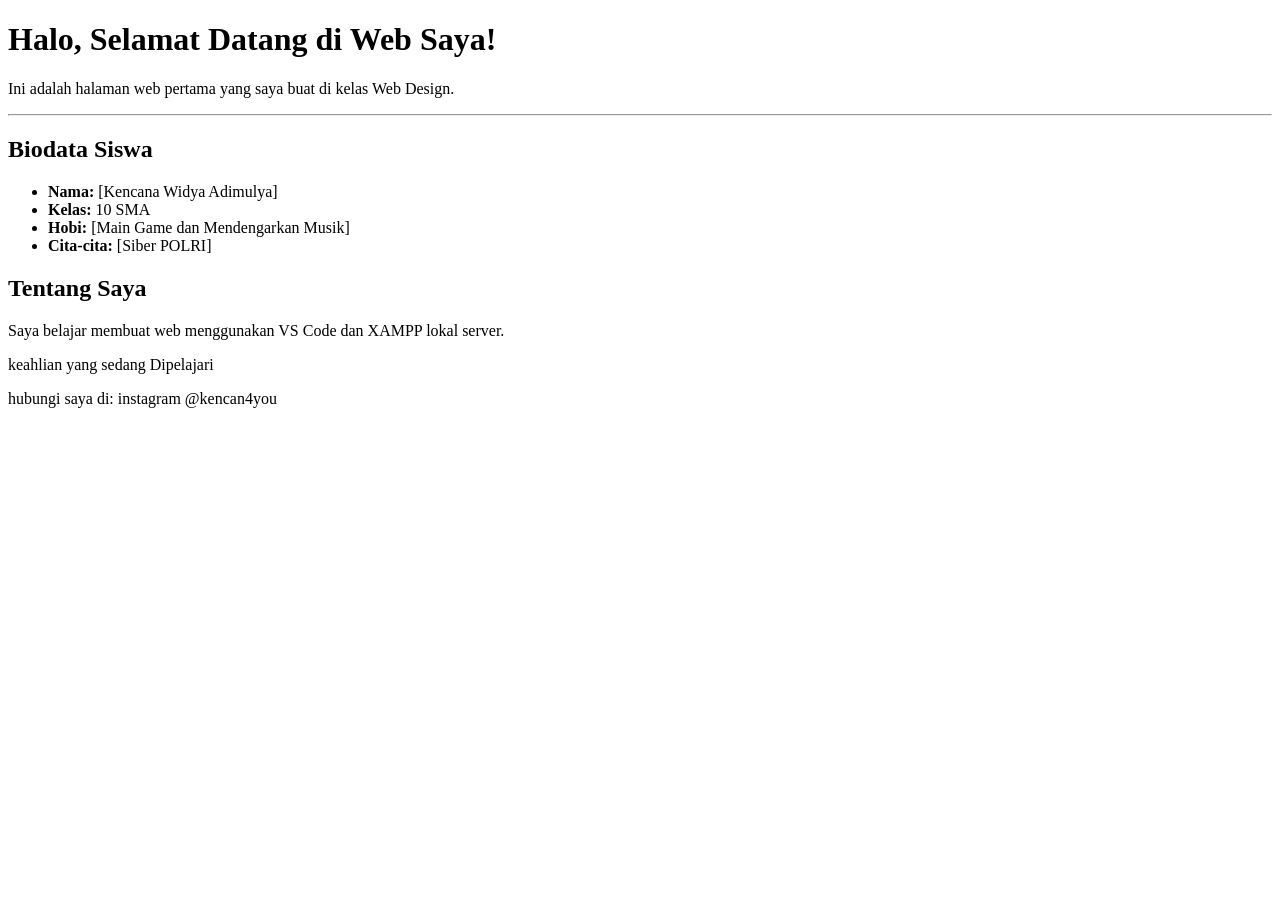
==== index ken.html @ fd207f64 "tambahan" ====
<!DOCTYPE html>
<html lang="id">
<head>
    <meta charset="UTF-8">
    <meta name="viewport" content="width=device-width, initial-scale=1.0">
    <title>Web Profil Saya</title>
</head>
<body>
    <h1>Halo, Selamat Datang di Web Saya!</h1>
    <p>Ini adalah halaman web pertama yang saya buat di kelas Web Design.</p>

    <hr>

    <h2>Biodata Siswa</h2>
    <ul>
        <li><strong>Nama:</strong> [Kencana Widya Adimulya]</li>
        <li><strong>Kelas:</strong> 10 SMA</li>
        <li><strong>Hobi:</strong> [Main Game dan Mendengarkan Musik]</li>
        <li><strong>Cita-cita:</strong> [Siber POLRI]</li>
    </ul>

    <h2>Tentang Saya</h2>
    <p>Saya belajar membuat web menggunakan VS Code dan XAMPP lokal server.</p>

    
</body>
</html>
</body>
 <b3>keahlian yang sedang Dipelajari</h3>
<ui>
<p>hubungi saya di: instagram @kencan4you</p>
</body>
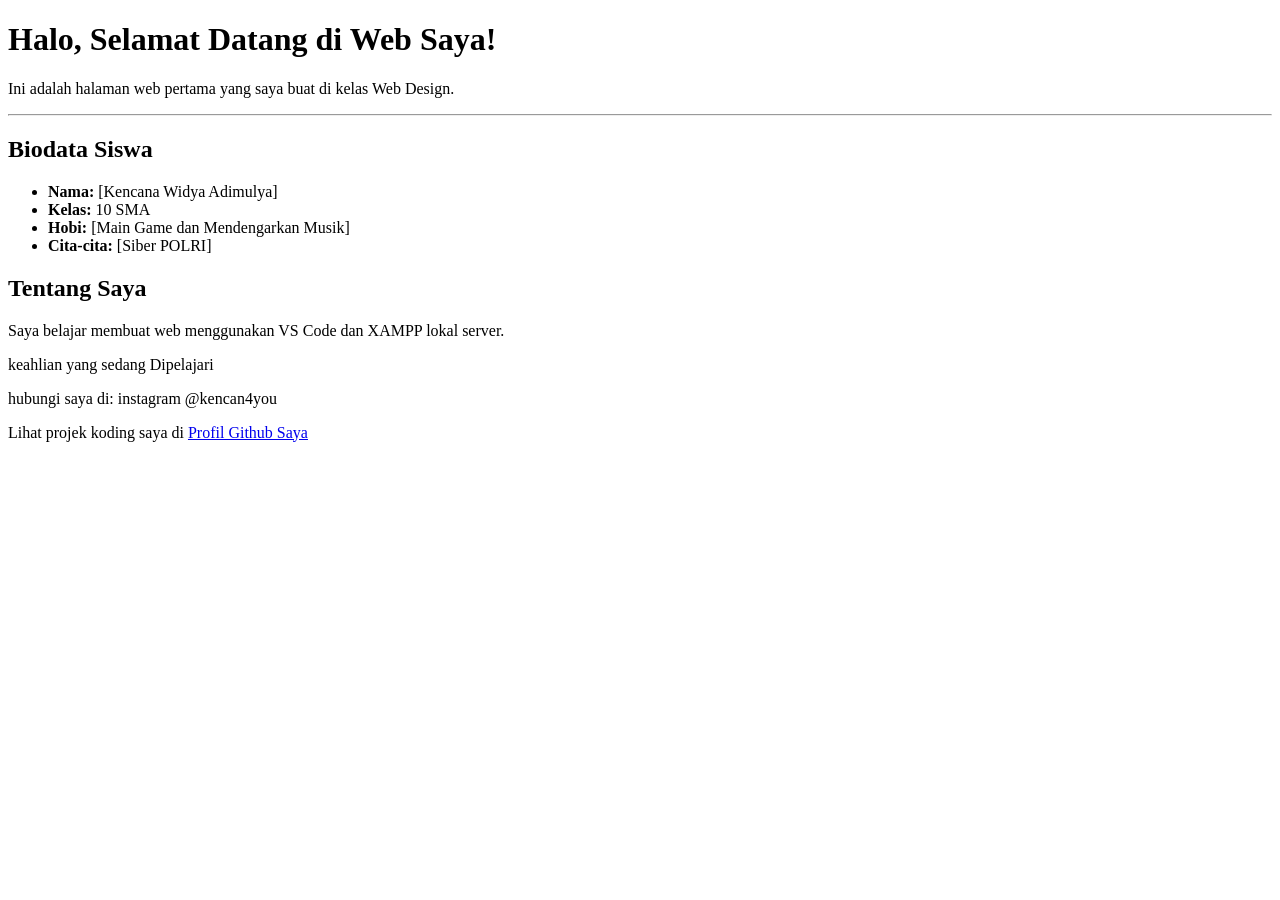
==== commit 880cd873: "Menambahkan tautan profil Github" ====
--- a/index ken.html
+++ b/index ken.html
@@ -29,4 +29,5 @@
  <b3>keahlian yang sedang Dipelajari</h3>
 <ui>
 <p>hubungi saya di: instagram @kencan4you</p>
+<p>Lihat projek koding saya di <a href="https://github.com/kencanaepep12-ops">Profil Github Saya</a></p>
 </body>
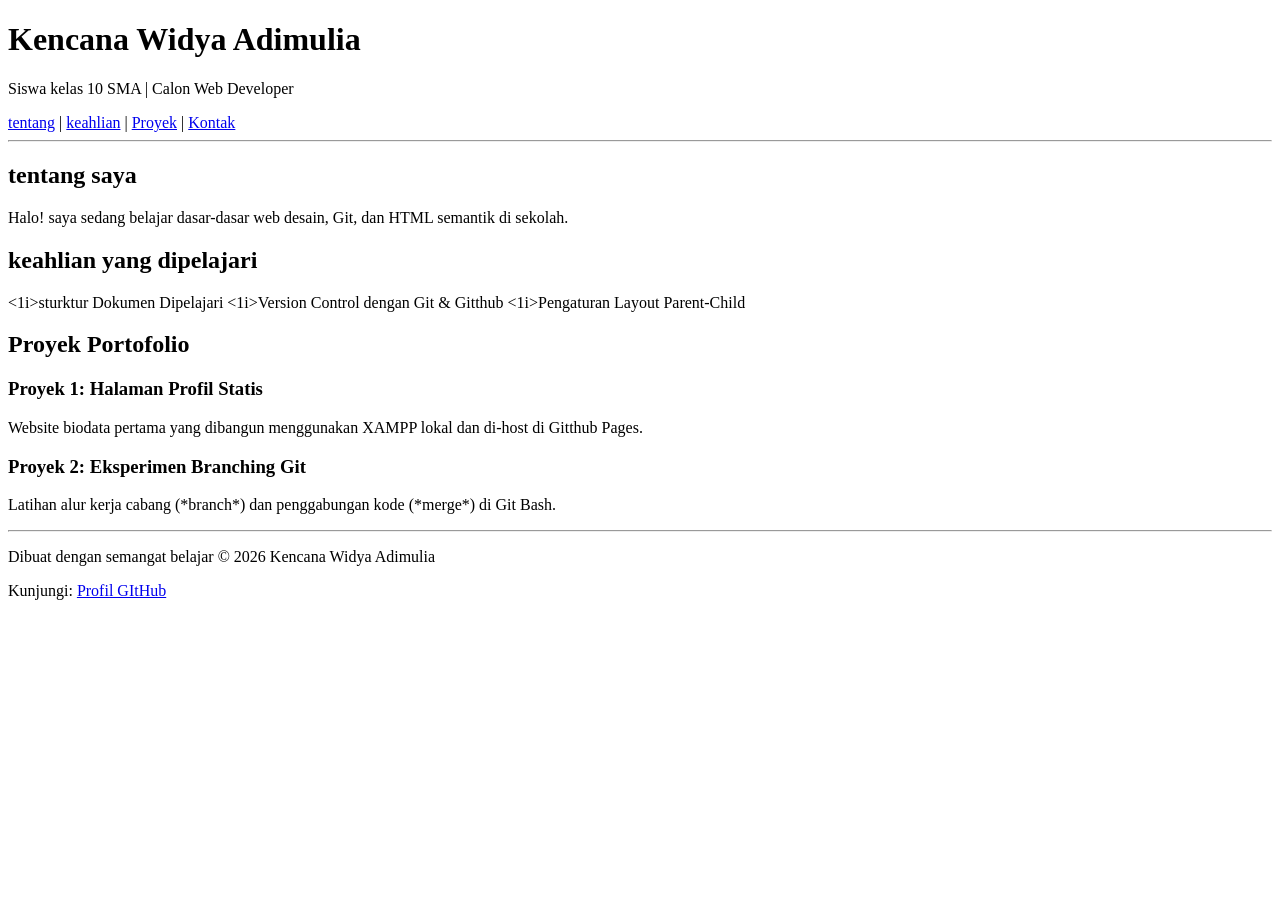
==== commit 0dbe2e49: "Update index ken.html" ====
--- a/index ken.html
+++ b/index ken.html
@@ -2,32 +2,74 @@
 <html lang="id">
 <head>
     <meta charset="UTF-8">
-    <meta name="viewport" content="width=device-width, initial-scale=1.0">
-    <title>Web Profil Saya</title>
+    <meta name="viewsport" content="width=device-width, initial-scale=1.0">
+    <title>Portofolio Profil Siswa</title>
 </head>
 <body>
-    <h1>Halo, Selamat Datang di Web Saya!</h1>
-    <p>Ini adalah halaman web pertama yang saya buat di kelas Web Design.</p>
+
+    <!-- 1. HEADER (PARENT UTAMA BAGIAN ATAS)-->
+     <header class="header-utam">
+         <h1>Kencana Widya Adimulia</h1>
+         <p>Siswa kelas 10 SMA | Calon Web Developer</p>
+
+         <!-- NAV ADALAH CHILD DARI HEADER, PARENT DARI LINK -->
+         <nav class="navigasi-web">
+            <a href="#kentang">tentang</a> |
+            <a href="keahlian">keahlian</a> |
+            <a href="#proyek">Proyek</a> |
+            <a href="#kontak">Kontak</a>
+         </nav>
+    </header>
 
     <hr>
 
-    <h2>Biodata Siswa</h2>
-    <ul>
-        <li><strong>Nama:</strong> [Kencana Widya Adimulya]</li>
-        <li><strong>Kelas:</strong> 10 SMA</li>
-        <li><strong>Hobi:</strong> [Main Game dan Mendengarkan Musik]</li>
-        <li><strong>Cita-cita:</strong> [Siber POLRI]</li>
-    </ul>
+    <!-- MAIN (PERENT UTAMA BAGIAN ATAS) -->
+     <main class="konten-utama">
 
-    <h2>Tentang Saya</h2>
-    <p>Saya belajar membuat web menggunakan VS Code dan XAMPP lokal server.</p>
+        <!-- SECTION 1: TENTANG SAYA -->
+        <section id="tentang" class="blok-konten">
+            <h2>tentang saya</h2>
+            <p>Halo! saya sedang belajar dasar-dasar web desain, Git, dan HTML semantik di sekolah.</p>
+        </section>
 
-    
-</body>
-</html>
-</body>
- <b3>keahlian yang sedang Dipelajari</h3>
-<ui>
-<p>hubungi saya di: instagram @kencan4you</p>
-<p>Lihat projek koding saya di <a href="https://github.com/kencanaepep12-ops">Profil Github Saya</a></p>
-</body>+        <!--SECTION 2: KEAHLIAN (MEMILIKI CHILD LIST) -->
+        <section id="keahlian" class="blok-konten">
+            <h2>keahlian yang dipelajari</h2>
+            <ui class="daftar-skill">
+                <1i>sturktur Dokumen  Dipelajari</1i>
+                <1i>Version Control dengan Git & Gitthub</1i>
+                <1i>Pengaturan Layout Parent-Child</1i>
+            </ui>
+        </section>
+
+        <!-- SECTION 3: KARTU PROYEK (MEMILIKI PARENT ARTICLE)-->
+         <section id="proyek" class="blok-konten">
+            <h2>Proyek Portofolio</h2>
+
+            <article class="kartu-proyek">
+                <h3>Proyek 1: Halaman Profil Statis</h3>
+                <p>Website biodata pertama yang dibangun menggunakan XAMPP lokal dan di-host di Gitthub Pages.</p>
+            </article>
+
+            <article class="kartu-proyek">
+                <h3>Proyek 2: Eksperimen Branching Git</h3>
+                <p>Latihan alur kerja cabang (*branch*) dan penggabungan kode (*merge*) di Git Bash.</p>
+            </article>
+         </section>
+
+    </main>
+
+    <hr>
+
+    <!-- 3. FOOTER (PARENT BAGIAN BAWAH) -->
+    <footer id="kontak" class="footer-bawah">
+        <p>Dibuat dengan semangat belajar &copy; 2026 Kencana Widya Adimulia</p>
+        <p>
+            Kunjungi:
+            <a href="https://github.com/kencanaepep12-siswa" target="_blanl">Profil GItHub</a>
+        </p>
+    </footer>
+
+    </body>
+    </html>
+        
